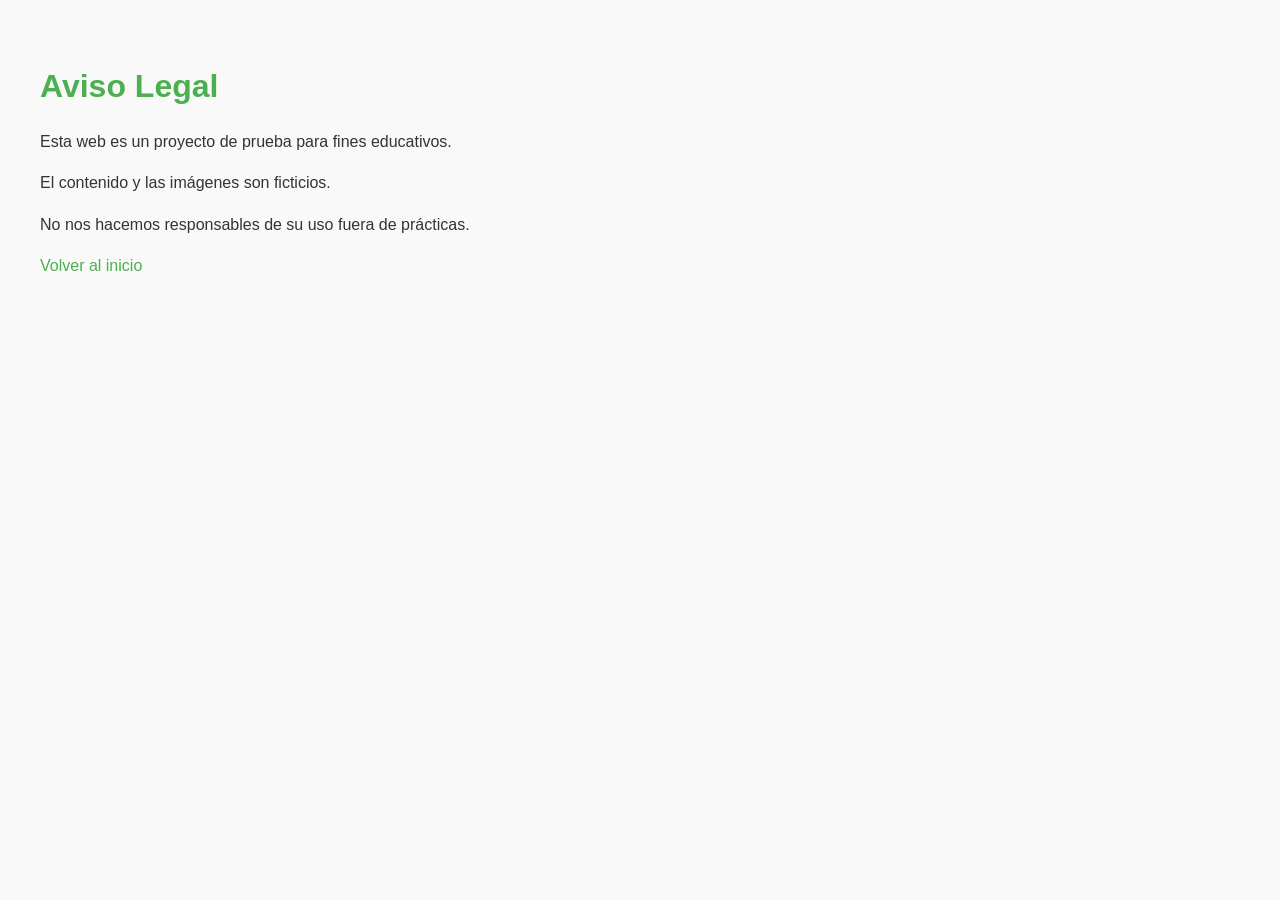
==== aviso-legal.html @ c1b6cd0c "Add files via upload" ====
<!DOCTYPE html>
<html lang="es">
<head>
    <meta charset="UTF-8">
    <meta name="viewport" content="width=device-width, initial-scale=1.0">
    <title>Aviso Legal</title>
    <style>
        body {
            font-family: 'Roboto', sans-serif;
            padding: 2rem;
            line-height: 1.6;
            background-color: #f9f9f9;
            color: #333;
        }
        h1 { color: #4CAF50; margin-bottom: 1rem; }
        a { color: #4CAF50; text-decoration: none; }
    </style>
</head>
<body>
    <h1>Aviso Legal</h1>
    <p>Esta web es un proyecto de prueba para fines educativos.</p>
    <p>El contenido y las imágenes son ficticios.</p>
    <p>No nos hacemos responsables de su uso fuera de prácticas.</p>
    <p><a href="./casa rural.html">Volver al inicio</a></p>
</body>
</html>
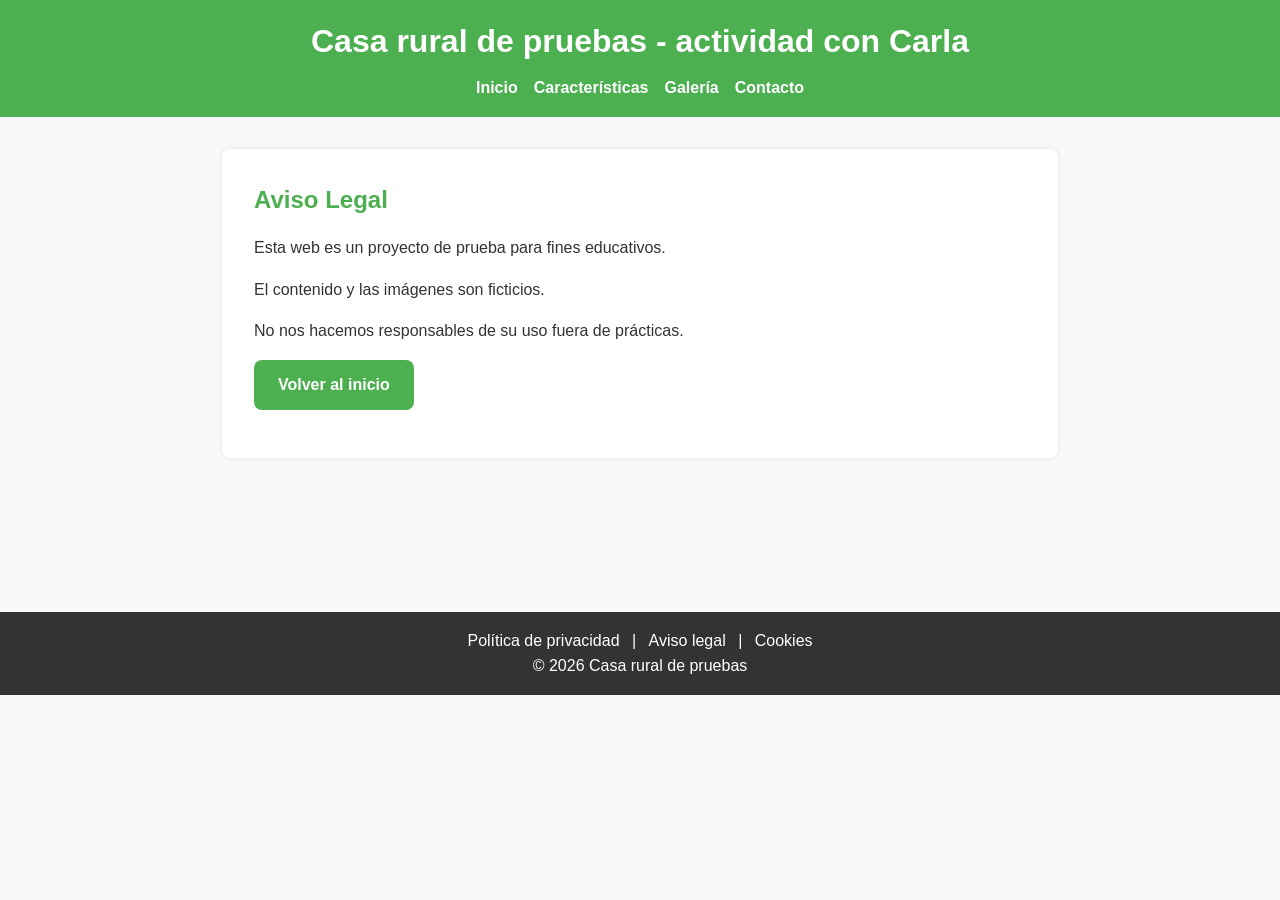
==== commit 45da0c54: "Unify legal pages styling" ====
--- a/aviso-legal.html
+++ b/aviso-legal.html
@@ -4,23 +4,38 @@
     <meta charset="UTF-8">
     <meta name="viewport" content="width=device-width, initial-scale=1.0">
     <title>Aviso Legal</title>
-    <style>
-        body {
-            font-family: 'Roboto', sans-serif;
-            padding: 2rem;
-            line-height: 1.6;
-            background-color: #f9f9f9;
-            color: #333;
-        }
-        h1 { color: #4CAF50; margin-bottom: 1rem; }
-        a { color: #4CAF50; text-decoration: none; }
-    </style>
+    <link rel="stylesheet" href="style.css">
 </head>
 <body>
-    <h1>Aviso Legal</h1>
-    <p>Esta web es un proyecto de prueba para fines educativos.</p>
-    <p>El contenido y las imágenes son ficticios.</p>
-    <p>No nos hacemos responsables de su uso fuera de prácticas.</p>
-    <p><a href="./casa rural.html">Volver al inicio</a></p>
+    <header>
+        <h1>Casa rural de pruebas - actividad con Carla</h1>
+        <nav>
+            <ul>
+                <li><a href="./casa rural.html">Inicio</a></li>
+                <li><a href="./casa rural.html#features">Características</a></li>
+                <li><a href="./casa rural.html#gallery">Galería</a></li>
+                <li><a href="./casa rural.html#contact">Contacto</a></li>
+            </ul>
+        </nav>
+    </header>
+
+    <main class="legal-page">
+        <section class="legal-card">
+            <h2>Aviso Legal</h2>
+            <p>Esta web es un proyecto de prueba para fines educativos.</p>
+            <p>El contenido y las imágenes son ficticios.</p>
+            <p>No nos hacemos responsables de su uso fuera de prácticas.</p>
+            <p><a class="back-link" href="./casa rural.html">Volver al inicio</a></p>
+        </section>
+    </main>
+
+    <footer>
+        <p>
+            <a href="./politica-privacidad.html">Política de privacidad</a> |
+            <a href="./aviso-legal.html">Aviso legal</a> |
+            <a href="./cookies.html">Cookies</a>
+        </p>
+        <p>© 2026 Casa rural de pruebas</p>
+    </footer>
 </body>
 </html>
--- a/style.css
+++ b/style.css
@@ -0,0 +1,115 @@
+/* Reset básico */
+* {
+    margin: 0;
+    padding: 0;
+    box-sizing: border-box;
+}
+
+body {
+    font-family: 'Roboto', sans-serif;
+    line-height: 1.6;
+    color: #333;
+    background-color: #f9f9f9;
+    padding: 0;
+    margin: 0;
+}
+
+header {
+    background-color: #4CAF50;
+    color: white;
+    padding: 1rem;
+    text-align: center;
+}
+
+header h1 {
+    margin-bottom: 0.5rem;
+}
+
+nav ul {
+    list-style: none;
+    display: flex;
+    justify-content: center;
+    gap: 1rem;
+    flex-wrap: wrap;
+}
+
+nav ul li a {
+    color: white;
+    font-weight: bold;
+}
+
+main {
+    padding: 2rem;
+}
+
+.legal-page {
+    max-width: 900px;
+    margin: 0 auto;
+    min-height: 55vh;
+}
+
+.legal-card {
+    background-color: #fff;
+    border-radius: 8px;
+    box-shadow: 0 0 5px rgba(0, 0, 0, 0.1);
+    padding: 2rem;
+}
+
+.legal-card h2 {
+    color: #4CAF50;
+    margin-bottom: 1rem;
+}
+
+.legal-card p {
+    margin-bottom: 1rem;
+}
+
+.back-link {
+    display: inline-block;
+    padding: 0.75rem 1.5rem;
+    background-color: #4CAF50;
+    color: white;
+    border-radius: 8px;
+    font-weight: bold;
+}
+
+footer {
+    background-color: #333;
+    color: white;
+    padding: 1rem;
+    text-align: center;
+}
+
+footer a {
+    color: #fff;
+    margin: 0 0.5rem;
+}
+
+a {
+    color: #4CAF50;
+    text-decoration: none;
+}
+
+a:hover {
+    text-decoration: underline;
+}
+
+.back-link:hover {
+    text-decoration: none;
+    background-color: #3f9142;
+}
+
+h1 {
+    margin-bottom: 1rem;
+}
+
+@media (max-width: 768px) {
+    nav ul {
+        flex-direction: column;
+        gap: 0.5rem;
+    }
+
+    main {
+        padding: 1rem;
+    }
+}
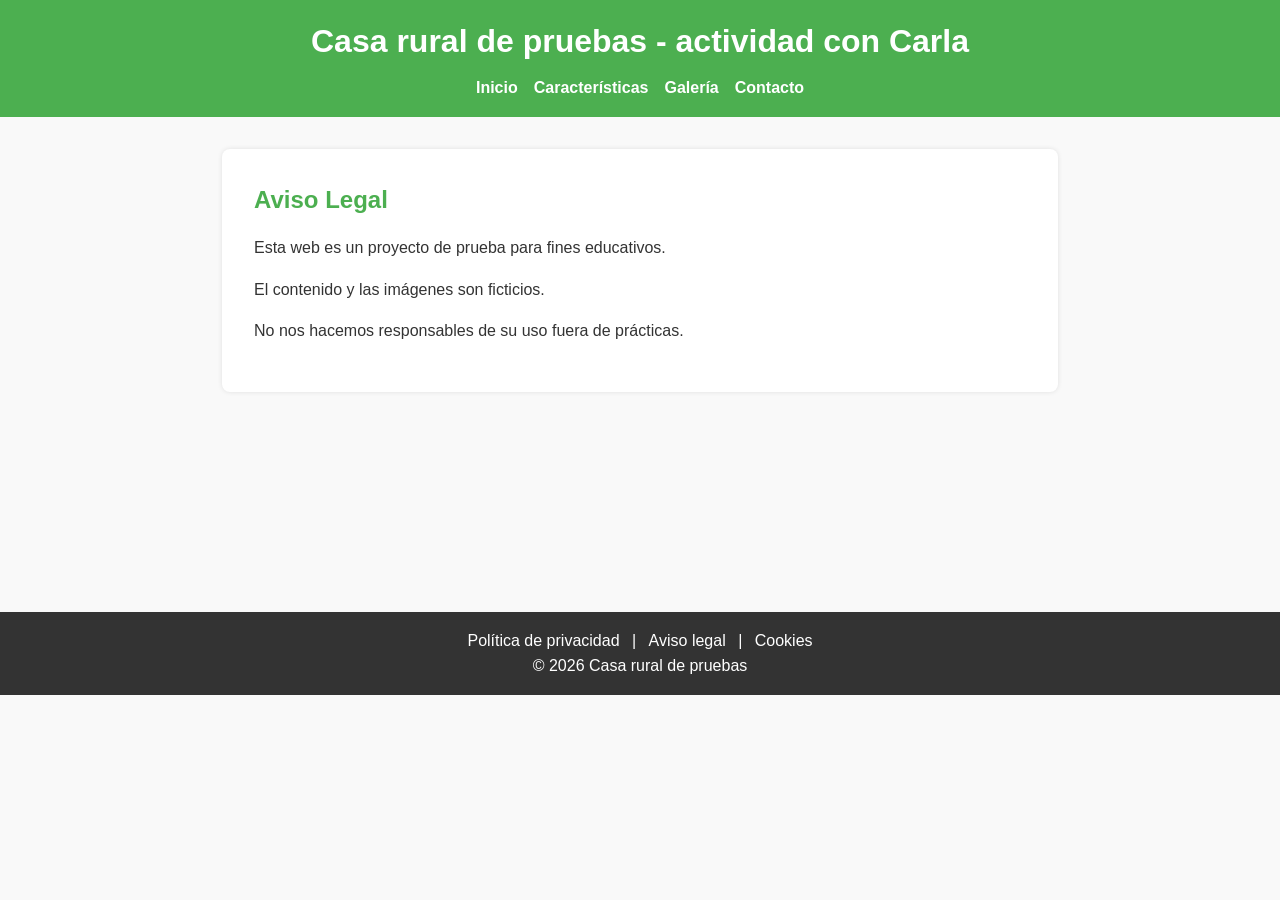
==== commit 809d1873: "Remove legal page back buttons" ====
--- a/aviso-legal.html
+++ b/aviso-legal.html
@@ -11,10 +11,10 @@
         <h1>Casa rural de pruebas - actividad con Carla</h1>
         <nav>
             <ul>
-                <li><a href="./casa rural.html">Inicio</a></li>
-                <li><a href="./casa rural.html#features">Características</a></li>
-                <li><a href="./casa rural.html#gallery">Galería</a></li>
-                <li><a href="./casa rural.html#contact">Contacto</a></li>
+                <li><a href="./index.html">Inicio</a></li>
+                <li><a href="./index.html#features">Características</a></li>
+                <li><a href="./index.html#gallery">Galería</a></li>
+                <li><a href="./index.html#contact">Contacto</a></li>
             </ul>
         </nav>
     </header>
@@ -25,7 +25,6 @@
             <p>Esta web es un proyecto de prueba para fines educativos.</p>
             <p>El contenido y las imágenes son ficticios.</p>
             <p>No nos hacemos responsables de su uso fuera de prácticas.</p>
-            <p><a class="back-link" href="./casa rural.html">Volver al inicio</a></p>
         </section>
     </main>
 
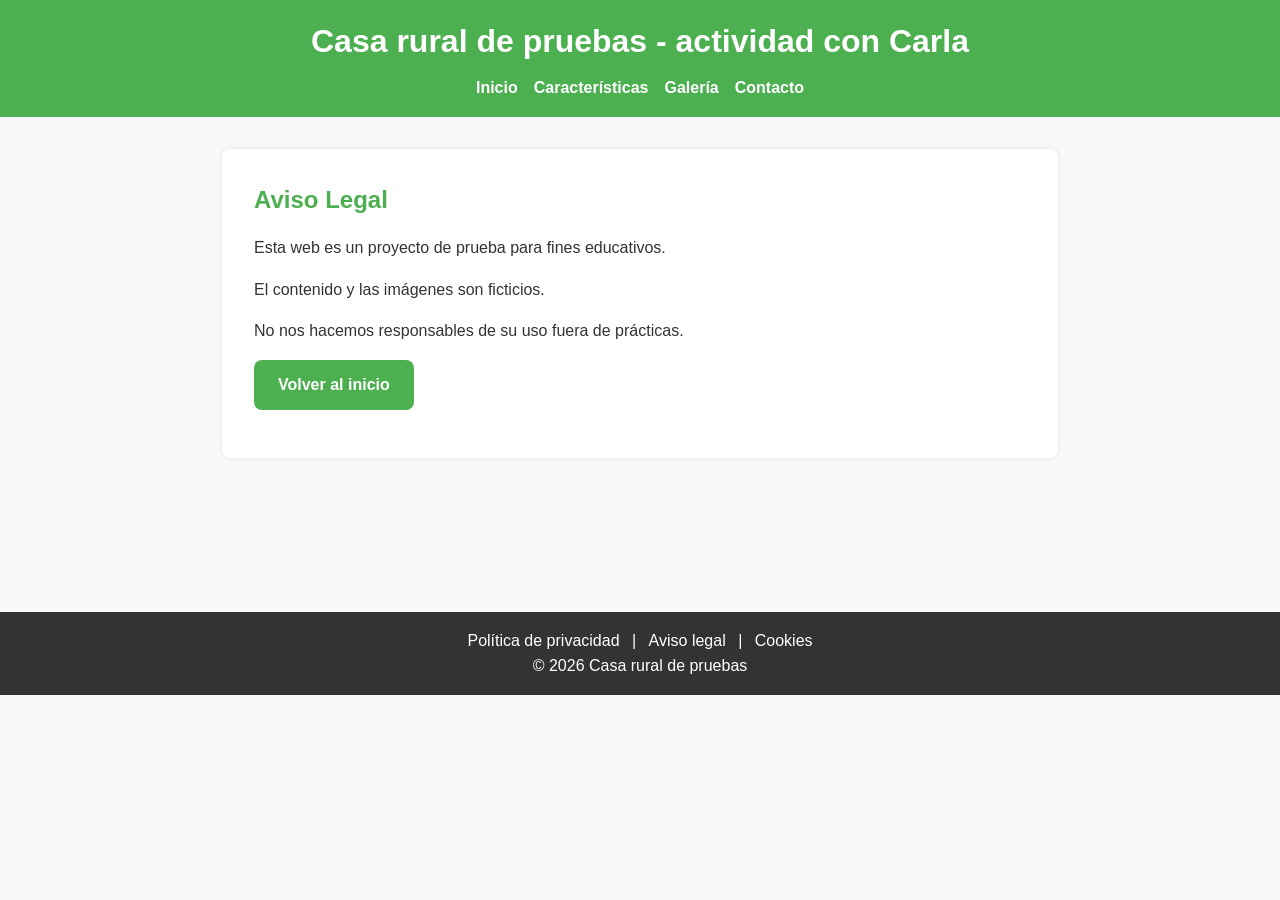
==== commit 27ca1a8f: "Merge branch 'main' into codex/revise-privacy-policy-hyperlinks-iyzjhp" ====
--- a/aviso-legal.html
+++ b/aviso-legal.html
@@ -25,6 +25,7 @@
             <p>Esta web es un proyecto de prueba para fines educativos.</p>
             <p>El contenido y las imágenes son ficticios.</p>
             <p>No nos hacemos responsables de su uso fuera de prácticas.</p>
+            <p><a class="back-link" href="./index.html">Volver al inicio</a></p>
         </section>
     </main>
 
